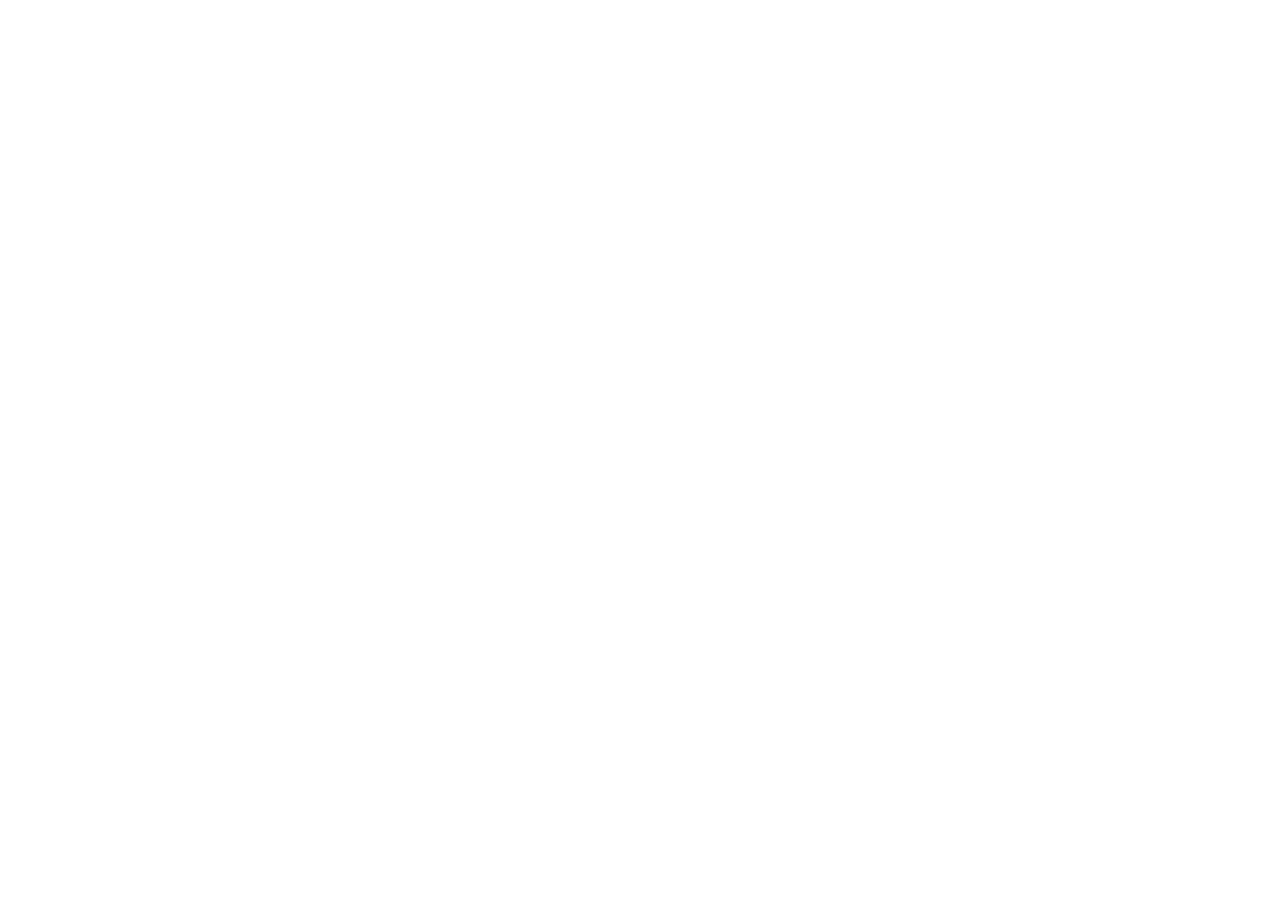
==== detalhes.html @ 490d8b43 "Initial commit" ====
<html>
<!doctype html>
<html lang="pt-BR">

<head>
  <link rel="stylesheet" href="style.css">
  <meta charset="utf-8">
  <meta name="viewport" content="width=device-width, initial-scale=1">
  <title>Bootstrap demo</title>
  <link href="https://cdn.jsdelivr.net/npm/bootstrap@5.2.1/dist/css/bootstrap.min.css" rel="stylesheet"
    integrity="sha384-iYQeCzEYFbKjA/T2uDLTpkwGzCiq6soy8tYaI1GyVh/UjpbCx/TYkiZhlZB6+fzT" crossorigin="anonymous">
</head>

<body>

  <script src="https://cdn.jsdelivr.net/npm/bootstrap@5.2.1/dist/js/bootstrap.bundle.min.js"
    integrity="sha384-u1OknCvxWvY5kfmNBILK2hRnQC3Pr17a+RTT6rIHI7NnikvbZlHgTPOOmMi466C8" crossorigin="anonymous">
      const urlParams = new URLSearchParams(location.href.search);
      const ID_DATA = parseInt(urLPArams.get('id'));

    </script>
</body>

</html>
---- style.css ----
html{
    font-family: 'Montserrat', Helvetica, Arial, sans-serif;
}


/*nav*/
.navbar-custom{
    background-color: blueviolet;
}
.bi-joystick{
    color: #5d02a7;
}
.items-nav{
    margin-left: 60% !important;
}
/*carousel*/
.carousel{
background-color: #06adb3;
}

.item-use-caropusel{
    height: 400px; 
}
.carousel-title{
    margin-bottom: 1em;;
}

.h1{
    margin-top: 1em;
}
.title {
    margin-bottom: 0.8em;
}

.identifier {
    font-weight: bold;
}
.group-text-carousel{
    margin-bottom: .7em;
}
.avaliation {
    color: red;
}

/* conteúdo de lançamentos*/

#mid{
    margin-top: 2em;
}
.card{
    margin-bottom: 2rem;
}
.header-lancamentos{
    margin-bottom: 2rem;;
}
.title-card{
    margin-left: 1.2em;
    margin-top: 0.3em;
}


/*plataformas*/

.title-plataforms{
    margin-left: 7em;
    margin-bottom: 2em;;
}

#mac-img{
    margin-top: 6em;;
    margin-bottom: 6em;;
}
#windows-img{
    margin-top: 6em;;
    margin-bottom: 3em;;
}

/*publishers container*/

.publishers-container{
    background-color: #06adb3;
}

#logo-ea{
    margin-top: 2em;;
}

/*sobre*/
.title-item-plataforms{
    font-weight: 700;
    font-size: x-large;
}
.subtext-item-plataforms{
    font-weight: 400;
    font-size: x-large;
}
.item-sobre{
    margin-top: 1em;
}
.redes-sociais{
    margin-top: 1.2em;;
}

footer{
    width: 100% !important;
}
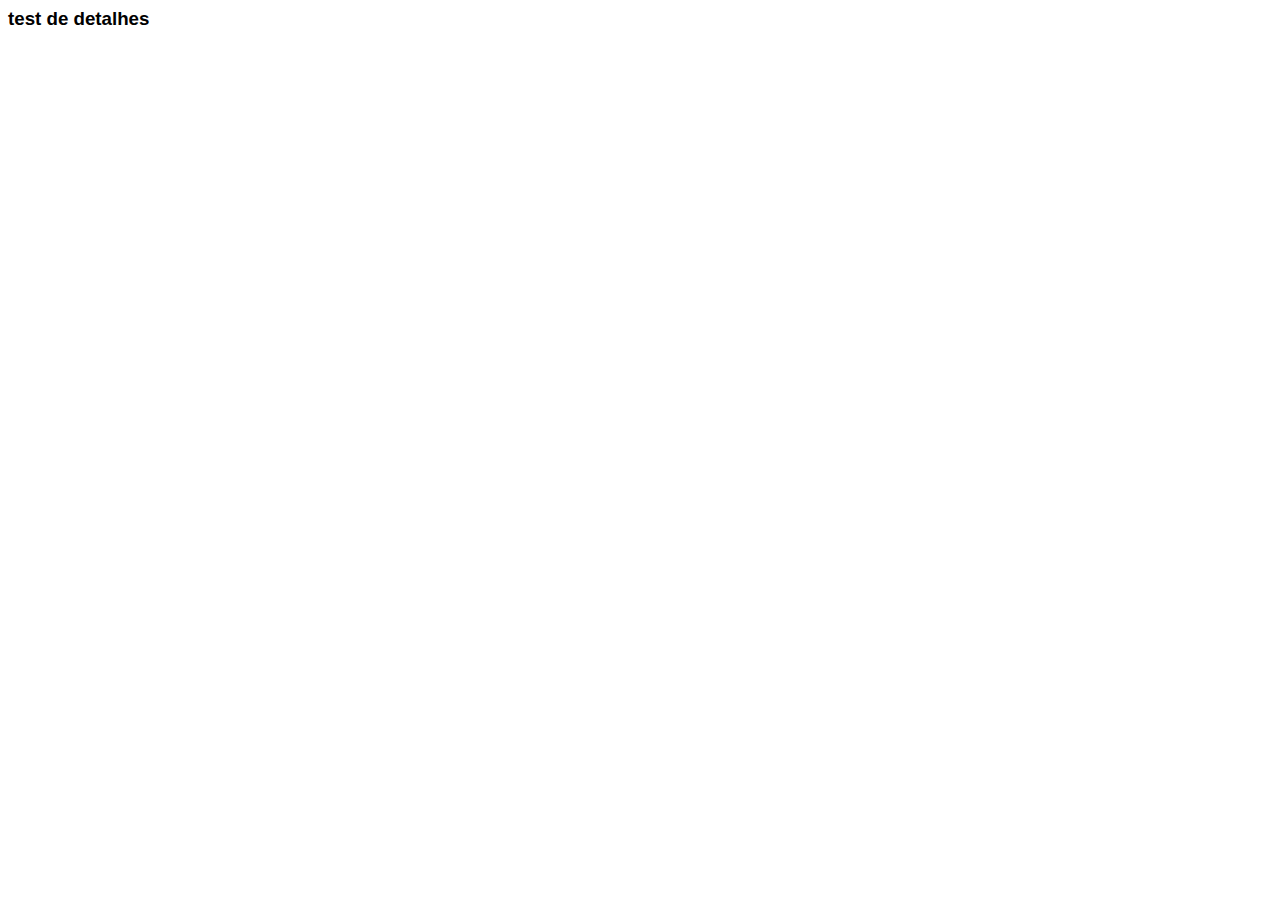
==== commit e45eaff7: "back to local" ====
--- a/detalhes.html
+++ b/detalhes.html
@@ -12,11 +12,12 @@
 </head>
 
 <body>
-
+  <h3>test de detalhes</h3>
   <script src="https://cdn.jsdelivr.net/npm/bootstrap@5.2.1/dist/js/bootstrap.bundle.min.js"
     integrity="sha384-u1OknCvxWvY5kfmNBILK2hRnQC3Pr17a+RTT6rIHI7NnikvbZlHgTPOOmMi466C8" crossorigin="anonymous">
       const urlParams = new URLSearchParams(location.href.search);
       const ID_DATA = parseInt(urLPArams.get('id'));
+      console.log('id: ' + ID_DATA)
 
     </script>
 </body>
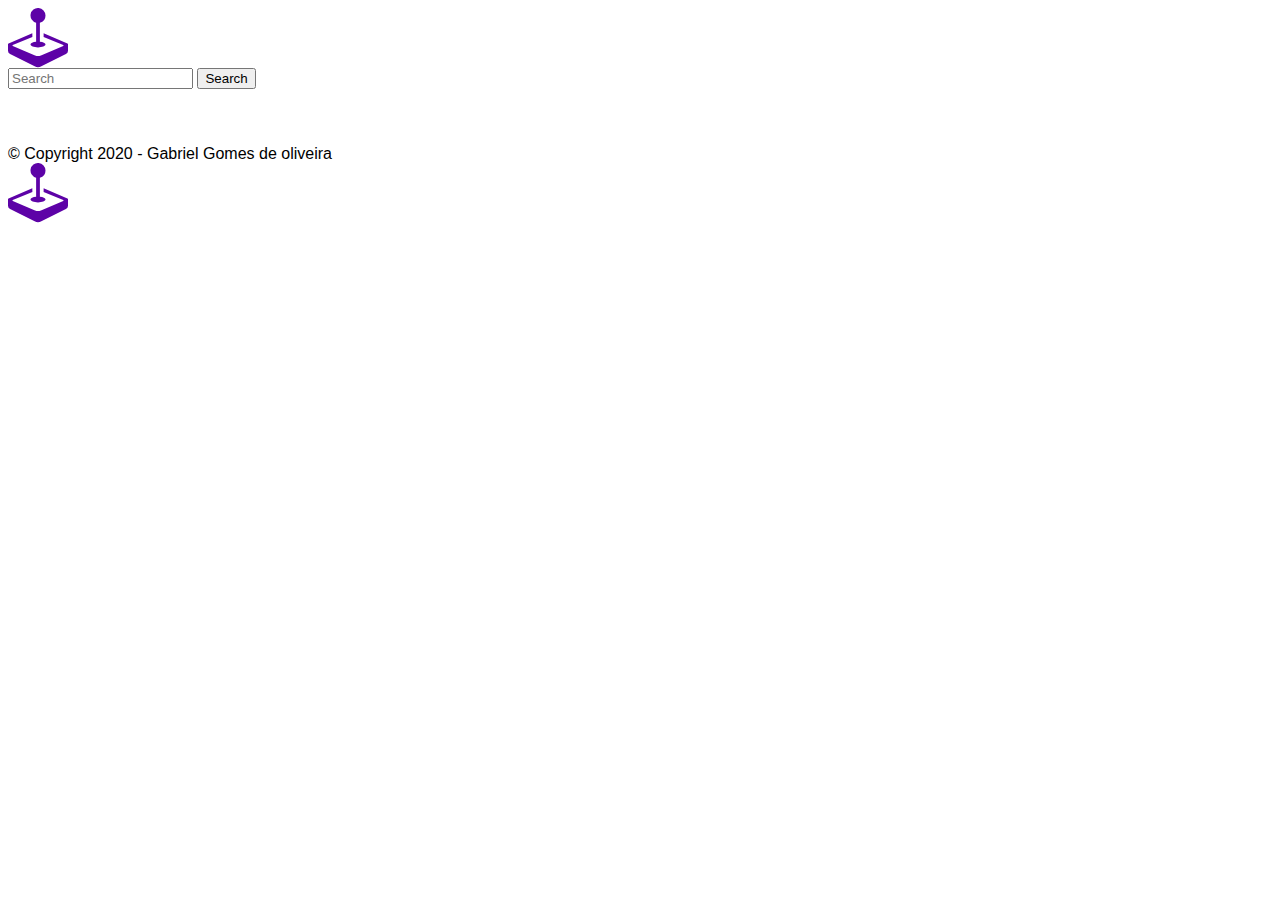
==== commit 3df7e0dd: "CONCLUSÃO DE DETALHES" ====
--- a/detalhes.html
+++ b/detalhes.html
@@ -12,14 +12,164 @@
 </head>
 
 <body>
-  <h3>test de detalhes</h3>
+  <nav class="navbar navbar-expand-lg bg-light">
+    <div class="container-fluid">
+      <svg xmlns="http://www.w3.org/2000/svg" width="60" height="60" fill="currentColor" class="bi bi-joystick"
+        viewBox="0 0 16 16">
+        <path
+          d="M10 2a2 2 0 0 1-1.5 1.937v5.087c.863.083 1.5.377 1.5.726 0 .414-.895.75-2 .75s-2-.336-2-.75c0-.35.637-.643 1.5-.726V3.937A2 2 0 1 1 10 2z" />
+        <path
+          d="M0 9.665v1.717a1 1 0 0 0 .553.894l6.553 3.277a2 2 0 0 0 1.788 0l6.553-3.277a1 1 0 0 0 .553-.894V9.665c0-.1-.06-.19-.152-.23L9.5 6.715v.993l5.227 2.178a.125.125 0 0 1 .001.23l-5.94 2.546a2 2 0 0 1-1.576 0l-5.94-2.546a.125.125 0 0 1 .001-.23L6.5 7.708l-.013-.988L.152 9.435a.25.25 0 0 0-.152.23z" />
+      </svg>
+  
+      <form class="d-flex" role="search">
+        <input class="form-control me-2" type="search" placeholder="Search" aria-label="Search">
+        <button class="btn btn-outline-success" type="submit">Search</button>
+      </form>
+    </div>
+  </nav>
+  
+  <!-- lançamentos -->
+  
+  <div class="flex row col-lg-12 justify-content-center ">
+  
+    <!-- publishers -->
+  
+    <div class="card col-lg-12 justify-content-center " style="width: 100%;">
+      <div class="card col-lg-8 justify-content-center align-self-center" id="main-image" style="width: 70%;">
+  
+      </div>
+      <div class="card col-lg-8 justify-content-center align-self-center" id="body-group" style="width: 70%;">
+  
+      </div>
+      <div class="card col-lg-8 justify-content-center align-self-center" id="creators" style="width: 70%;">
+  
+      </div>
+  
+    </div>
+    <!-- <div id="mid" class="flex publishers-container justify-content-center main-image">
+                                  <div class="flex row col-lg-12 justify-content-around">
+                                    <div class="card col-lg-3" style="width: 18rem;">
+                                      <img id="mac-img" src="./img/logo-riot.svg" class="card-img-top" alt="...">
+                                      <div class="card-body">
+                                        <h5 class="card-title">Mac OS</h5>
+                                        <p class="card-text">Principais jogos:
+                                        </p>
+                                        <div class="row">
+                                          <div class="col-10">
+                                            <div class="list-group" id="list-tab" role="tablist">
+                                              <a class="list-group-item list-group-item-action active" id="list-home-list" data-bs-toggle="list"
+                                                href="#list-home" role="tab" aria-controls="list-home">League of Legends</a>
+                                              <a class="list-group-item list-group-item-action" id="list-profile-list" data-bs-toggle="list"
+                                                href="#list-profile" role="tab" aria-controls="list-profile">Valorant</a>
+                                              <a class="list-group-item list-group-item-action" id="list-messages-list" data-bs-toggle="list"
+                                                href="#list-messages" role="tab" aria-controls="list-messages">Wild Rift</a>
+                              
+                                            </div>
+                                          </div>
+                                        </div>
+                                      </div>
+                                    </div>
+                              
+                                    <div class="card col-lg-3" style="width: 18rem;">
+                                      <img id="logo-ea" src="./img/logo-ea.svg" class="card-img-top" alt="...">
+                                      <div class="card-body">
+                                        <h5 class="card-title">PS4</h5>
+                                        <p class="card-text">Principais jogos:
+                                        </p>
+                                        <div class="row">
+                                          <div class="col-10">
+                                            <div class="list-group" id="list-tab" role="tablist">
+                                              <a class="list-group-item list-group-item-action active" id="list-home-list" data-bs-toggle="list"
+                                                href="#list-home" role="tab" aria-controls="list-home">The sims</a>
+                                              <a class="list-group-item list-group-item-action" id="list-profile-list" data-bs-toggle="list"
+                                                href="#list-profile" role="tab" aria-controls="list-profile">Apex Legends</a>
+                                              <a class="list-group-item list-group-item-action" id="list-messages-list" data-bs-toggle="list"
+                                                href="#list-messages" role="tab" aria-controls="list-messages">BattleField 2042</a>
+                              
+                                            </div>
+                                          </div>
+                                        </div>
+                                      </div>
+                                    </div>
+                              
+                                  </div>
+                                </div> -->
+  
+    <footer class="d-flex flex-wrap justify-content-between align-items-center py-3 my-4 border-top col-lg-12">
+      <div class="col-md-4 d-flex align-items-center">
+        <a href="/" class="mb-3 me-2 mb-md-0 text-muted text-decoration-none lh-1">
+          <svg class="bi" width="30" height="24">
+            <use xlink:href="#bootstrap" />
+          </svg>
+        </a>
+        <div class="row col-lg-12 justify-content-between">
+  
+          <span class="mb-3 mb-md-0 text-muted col-lg-8">&copy; Copyright 2020 - Gabriel Gomes de oliveira</span>
+        </div>
+      </div>
+  
+      <svg xmlns="http://www.w3.org/2000/svg" width="60" height="60" fill="currentColor" class="bi bi-joystick col-lg-4"
+        viewBox="0 0 16 16">
+        <path
+          d="M10 2a2 2 0 0 1-1.5 1.937v5.087c.863.083 1.5.377 1.5.726 0 .414-.895.75-2 .75s-2-.336-2-.75c0-.35.637-.643 1.5-.726V3.937A2 2 0 1 1 10 2z" />
+        <path
+          d="M0 9.665v1.717a1 1 0 0 0 .553.894l6.553 3.277a2 2 0 0 0 1.788 0l6.553-3.277a1 1 0 0 0 .553-.894V9.665c0-.1-.06-.19-.152-.23L9.5 6.715v.993l5.227 2.178a.125.125 0 0 1 .001.23l-5.94 2.546a2 2 0 0 1-1.576 0l-5.94-2.546a.125.125 0 0 1 .001-.23L6.5 7.708l-.013-.988L.152 9.435a.25.25 0 0 0-.152.23z" />
+      </svg>
+  
+  
+    </footer>
+  </div>
+  </div>
+
   <script src="https://cdn.jsdelivr.net/npm/bootstrap@5.2.1/dist/js/bootstrap.bundle.min.js"
     integrity="sha384-u1OknCvxWvY5kfmNBILK2hRnQC3Pr17a+RTT6rIHI7NnikvbZlHgTPOOmMi466C8" crossorigin="anonymous">
-      const urlParams = new URLSearchParams(location.href.search);
-      const ID_DATA = parseInt(urLPArams.get('id'));
-      console.log('id: ' + ID_DATA)
 
-    </script>
+
+</script>
+<script>
+  const queryString = window.location.search;
+  const urlParams = new URLSearchParams(queryString);
+  const id = urlParams.get('id');
+  console.log('id: ' + id)
+  const key = urlParams.get('key');
+  console.log('key: ' + key)
+
+  let main = document.getElementById('body-group');
+  // main.innerHTML = `<h2>qwerqwerqwer</h2>`
+  async function start() {
+    const api = "https://api.rawg.io/api";
+    let gameInfo = await fetch(`${api}/games/${id}?key=${key}`);
+    const gameInfoObject = await gameInfo.json();
+    let getCreators = await fetch(`${api}/creators/${id}?key=${key}`)
+    const creatorsInfoObject = await getCreators.json();
+
+    const plataformas = gameInfoObject.platforms.map(e => {
+      const plat = e.platform;
+      console.log(plat.name)
+      return ` ${plat.name}`;
+    });
+
+    let imageLocation = document.getElementById('main-image');
+    let creatorsLocal = document.getElementById('creators');
+    console.log(creatorsLocal)
+    imageLocation.innerHTML = `
+        <img id="${gameInfoObject.id}" src="${gameInfoObject.background_image}"  class=".img-fluid. width: 2%;" >`;
+
+    main.innerHTML =
+      `
+    <H2>plataormas: </H2>
+    <h5>${plataformas}</h5>
+    `
+    creatorsLocal.innerHTML = `
+      <img id="${creatorsInfoObject.id}" src="${creatorsInfoObject.image_background}" class="img-fluid width: 2%;">
+      <H2>${creatorsInfoObject.name}</H2>
+      <p>${creatorsInfoObject.description}</p>
+      `
+  }
+
+                          start();
+</script>
 </body>
 
 </html>--- a/style.css
+++ b/style.css
@@ -103,4 +103,5 @@
 
 footer{
     width: 100% !important;
-}+}
+/* tela de detalhes */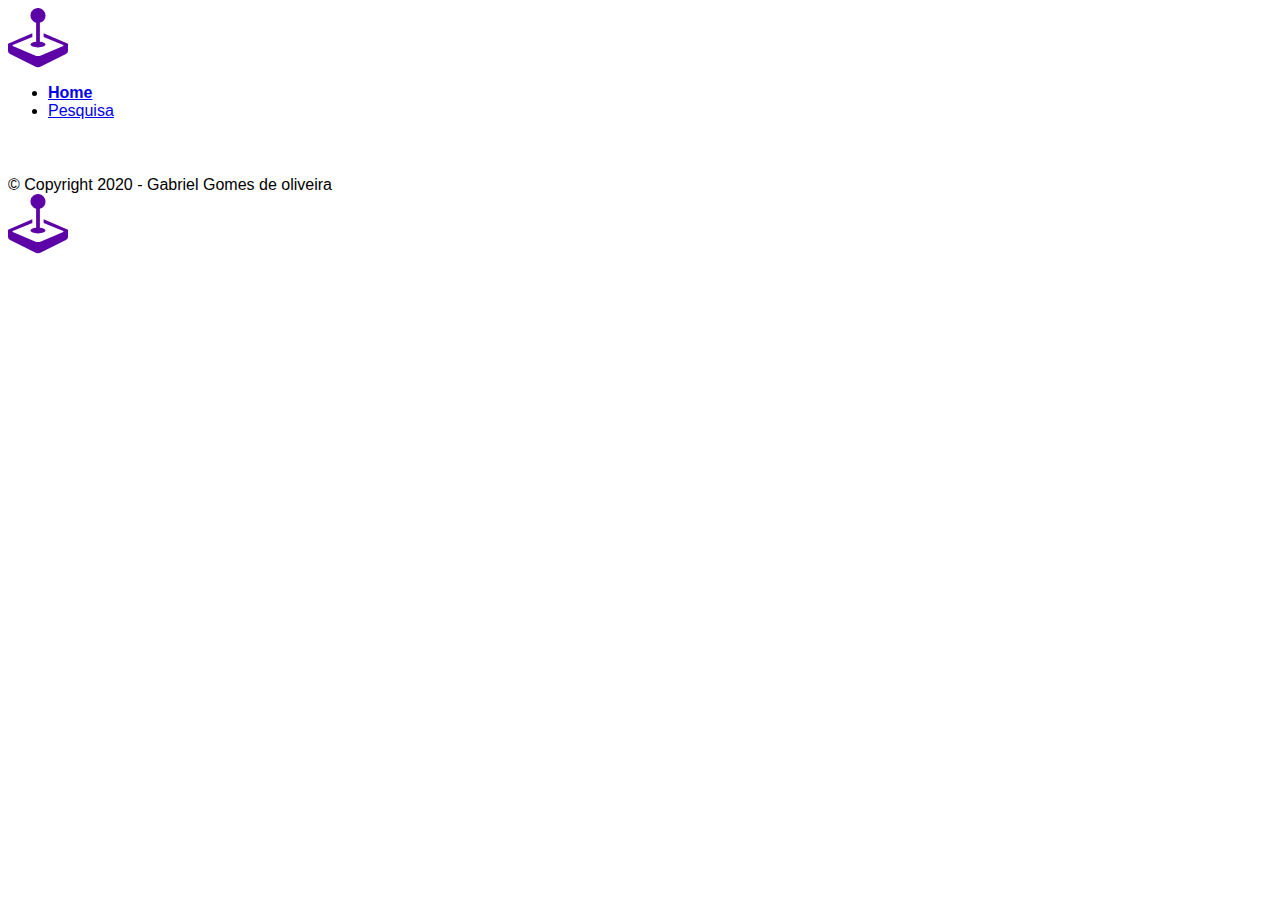
==== commit afbffc03: "finalização" ====
--- a/detalhes.html
+++ b/detalhes.html
@@ -23,8 +23,16 @@
       </svg>
   
       <form class="d-flex" role="search">
-        <input class="form-control me-2" type="search" placeholder="Search" aria-label="Search">
-        <button class="btn btn-outline-success" type="submit">Search</button>
+                <ul class="navbar-nav mr-auto">
+                  <li class="nav-item active">
+                    <a class="nav-link ativo-nav" href="index.html">Home</span></a>
+                  </li>
+                  <li class="nav-item active">
+                    <a class="nav-link" href="pesquisa.html">Pesquisa</span></a>
+                  </li>
+                </ul>
+                <!-- <input class="form-control me-2" type="search" placeholder="Search" aria-label="Search">
+                                                                        <button class="btn btn-outline-success" type="submit">Search</button> -->
       </form>
     </div>
   </nav>
@@ -144,6 +152,9 @@
     let getCreators = await fetch(`${api}/creators/${id}?key=${key}`)
     const creatorsInfoObject = await getCreators.json();
 
+    console.log('creatorsInfoObject')
+    console.log(creatorsInfoObject)
+
     const plataformas = gameInfoObject.platforms.map(e => {
       const plat = e.platform;
       console.log(plat.name)
@@ -168,7 +179,7 @@
       `
   }
 
-                          start();
+            start();
 </script>
 </body>
 
--- a/style.css
+++ b/style.css
@@ -1,7 +1,6 @@
 html{
     font-family: 'Montserrat', Helvetica, Arial, sans-serif;
 }
-
 
 /*nav*/
 .navbar-custom{
@@ -104,4 +103,7 @@
 footer{
     width: 100% !important;
 }
-/* tela de detalhes */+/* tela de detalhes */
+.ativo-nav {
+    font-weight: bold;
+}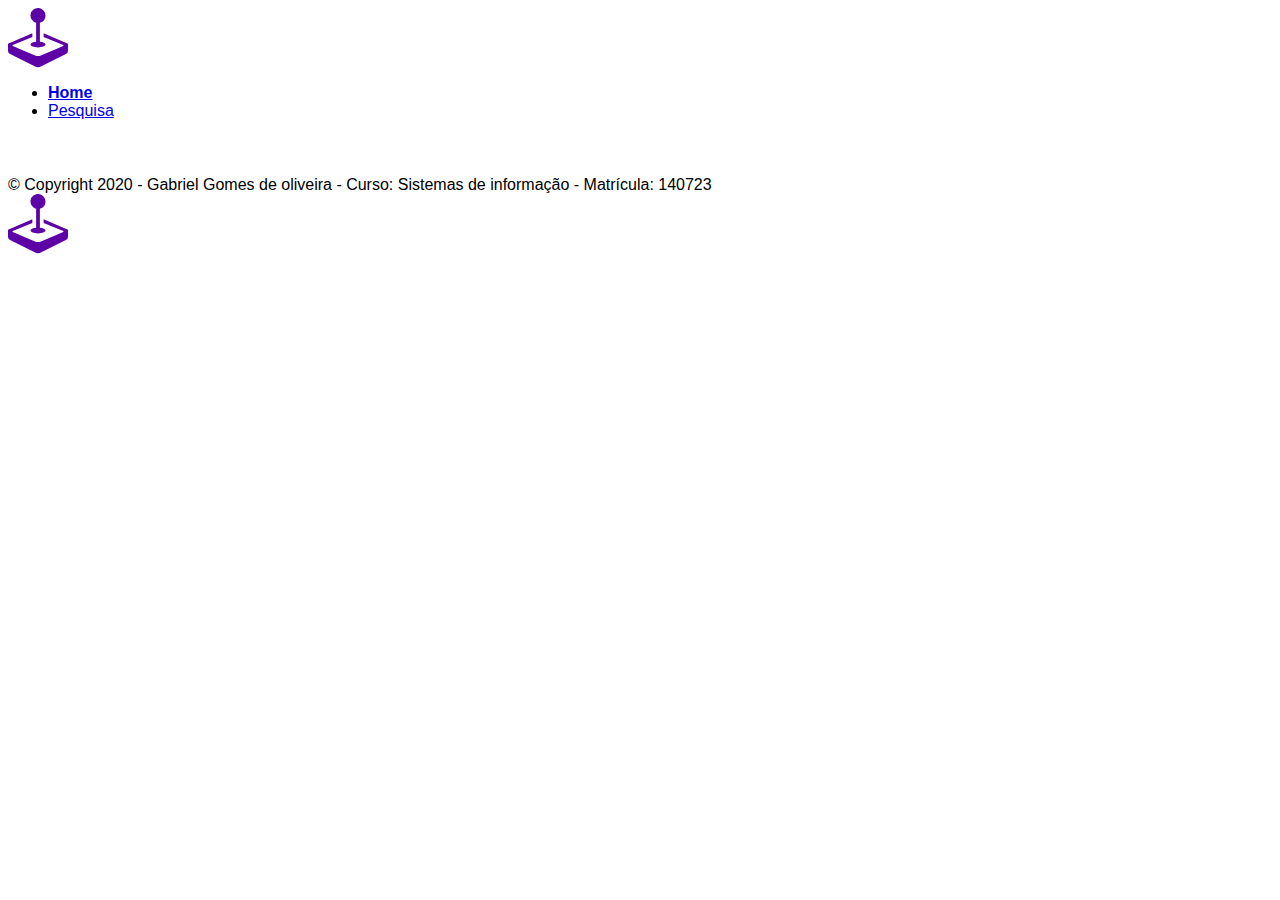
==== commit 759a1478: "finalização" ====
--- a/detalhes.html
+++ b/detalhes.html
@@ -113,7 +113,8 @@
         </a>
         <div class="row col-lg-12 justify-content-between">
   
-          <span class="mb-3 mb-md-0 text-muted col-lg-8">&copy; Copyright 2020 - Gabriel Gomes de oliveira</span>
+          <span class="mb-3 mb-md-0 text-muted col-lg-8">&copy; Copyright 2020 - Gabriel Gomes de oliveira - Curso: Sistemas de
+            informação - Matrícula: 140723</span>
         </div>
       </div>
   
@@ -179,7 +180,7 @@
       `
   }
 
-            start();
+    start();
 </script>
 </body>
 
